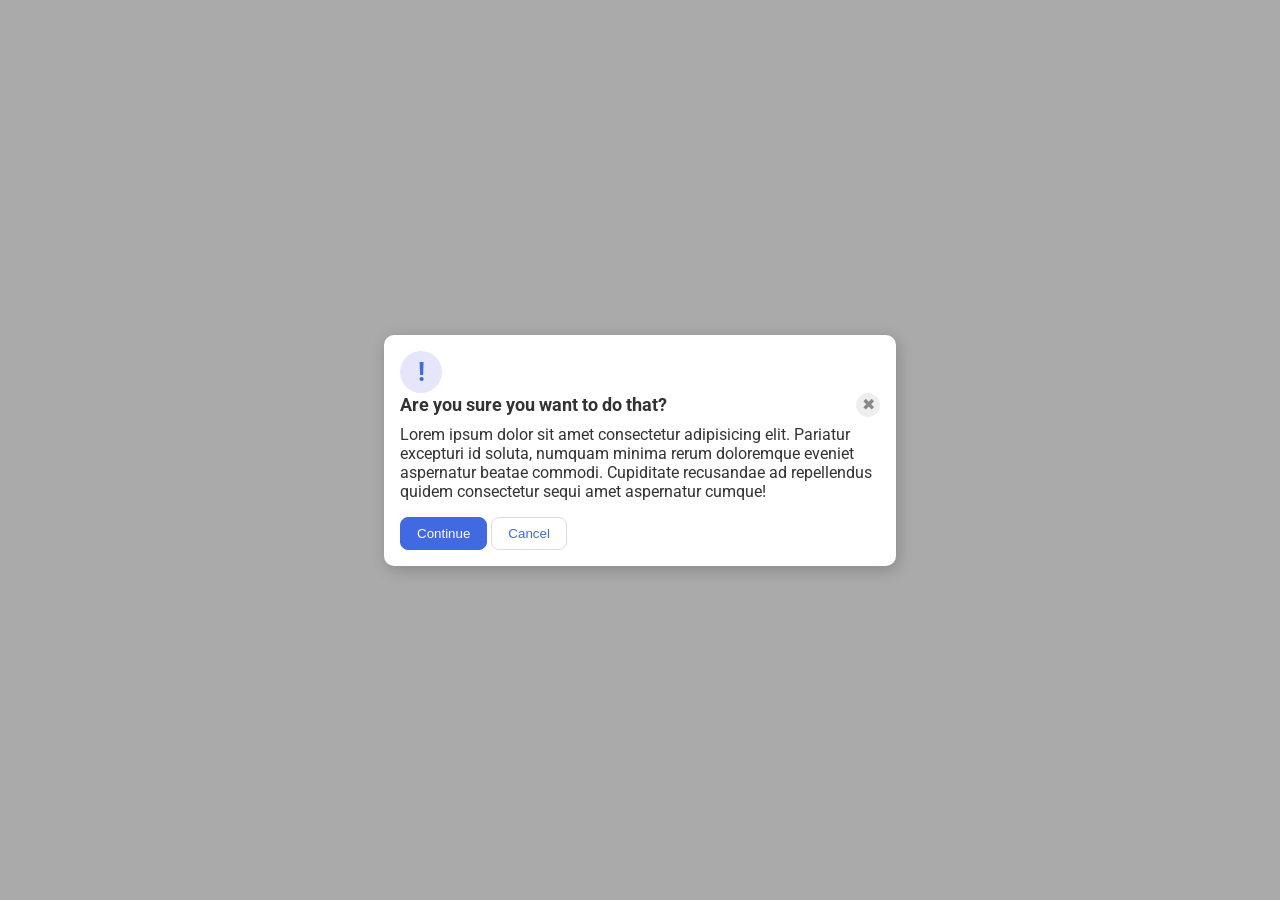
==== foundations/flex/05-flex-modal/index.html @ bb690451 "centered header, text, buttons and kept icon to left" ====
<!DOCTYPE html>
<html lang="en">
  <head>
    <meta charset="UTF-8">
    <meta http-equiv="X-UA-Compatible" content="IE=edge">
    <meta name="viewport" content="width=device-width, initial-scale=1.0">
    <link rel="stylesheet" href="style.css">
    <title>Modal</title>
  </head>
  <body>
    <div class="modal">
      <div></div>
      <div class="icon">!</div>
      <div class="container"></div>
        <div class="header">Are you sure you want to do that?
          <button class="close-button">✖</button>
        </div>
          <div class="text">Lorem ipsum dolor sit amet consectetur adipisicing elit. Pariatur excepturi id soluta, numquam minima rerum doloremque eveniet aspernatur beatae commodi. Cupiditate recusandae ad repellendus quidem consectetur sequi amet aspernatur cumque!</div>
          <button class="continue">Continue</button>
          <button class="cancel">Cancel</button>
      </div>
    </div>
  </body>
</html>
---- foundations/flex/05-flex-modal/style.css ----
@import url('https://fonts.googleapis.com/css2?family=Roboto:wght@400;700&display=swap');

html, body {
  height: 100%;
}

body {
  font-family: Roboto, sans-serif;
  margin: 0;
  background: #aaa;
  color: #333;
  /* I'll give you this one for free lol */
  display: flex;
  align-items: center;
  justify-content: center;
}

.modal {
  background: white;
  width: 480px;
  border-radius: 10px;
  box-shadow: 2px 4px 16px rgba(0,0,0,.2);
  gap: 16px;
  padding: 16px;
}

.header {
  display: flex;
  align-items: center;
  justify-content: space-between;
  font-size: 18px;
  font-weight: 700;
  margin-bottom: 8px;
}

.text {
  margin-bottom: 16px;
}

.icon {
  color: royalblue;
  font-size: 26px;
  font-weight: 700;
  background: lavender;
  width: 42px;
  height: 42px;
  border-radius: 50%;
  display: flex;
  align-items: center;
  justify-content: center;
  flex-shrink: 0;
}

.close-button {
  background: #eee;
  border-radius: 50%;
  color: #888;
  font-weight: 400;
  font-size: 16px;
  height: 24px;
  width: 24px;
  display: flex;
  align-items: center;
  justify-content: center;
  border: 1px solid #eee;
  padding: 0;
}

button {
  cursor: pointer;
  padding: 8px 16px;
  border-radius: 8px;
}

button.continue {
  background: royalblue;
  border: 1px solid royalblue;
  color: white;
}

button.cancel {
  background: white;
  border: 1px solid #ddd;
  color: royalblue;
}
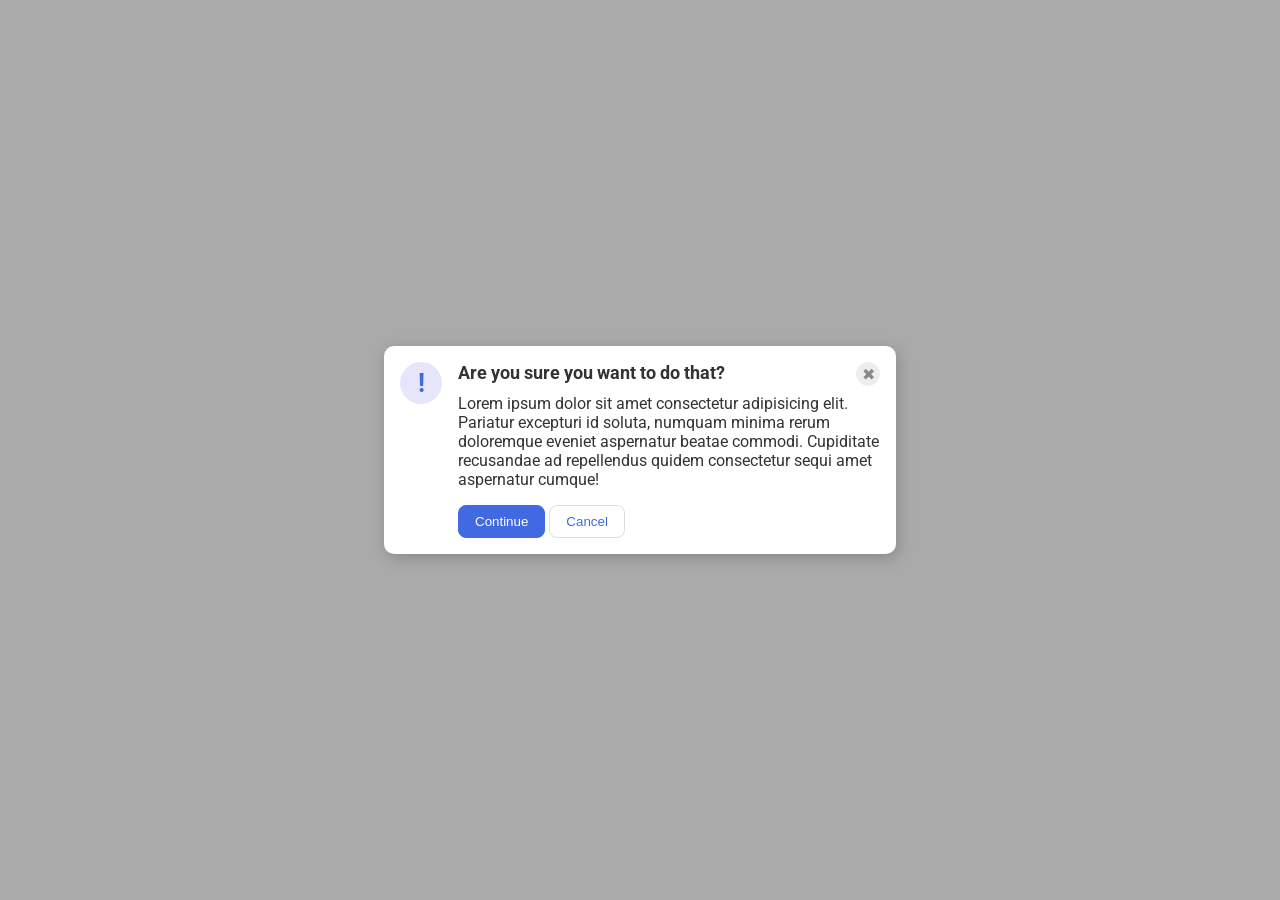
==== commit 9745bd4d: "updated html with another div" ====
--- a/foundations/flex/05-flex-modal/index.html
+++ b/foundations/flex/05-flex-modal/index.html
@@ -9,9 +9,8 @@
   </head>
   <body>
     <div class="modal">
-      <div></div>
       <div class="icon">!</div>
-      <div class="container"></div>
+      <div class="container">
         <div class="header">Are you sure you want to do that?
           <button class="close-button">✖</button>
         </div>
--- a/foundations/flex/05-flex-modal/style.css
+++ b/foundations/flex/05-flex-modal/style.css
@@ -20,21 +20,9 @@
   width: 480px;
   border-radius: 10px;
   box-shadow: 2px 4px 16px rgba(0,0,0,.2);
+  display: flex;
+  padding: 16px;
   gap: 16px;
-  padding: 16px;
-}
-
-.header {
-  display: flex;
-  align-items: center;
-  justify-content: space-between;
-  font-size: 18px;
-  font-weight: 700;
-  margin-bottom: 8px;
-}
-
-.text {
-  margin-bottom: 16px;
 }
 
 .icon {
@@ -49,6 +37,18 @@
   align-items: center;
   justify-content: center;
   flex-shrink: 0;
+}
+
+.header {
+  display: flex;
+  justify-content: space-between;
+  font-weight: 700;
+  font-size: 18px;
+  margin-bottom: 8px;
+}
+
+.text {
+  margin-bottom: 16px;
 }
 
 .close-button {
@@ -82,5 +82,4 @@
   background: white;
   border: 1px solid #ddd;
   color: royalblue;
-}
-
+}
